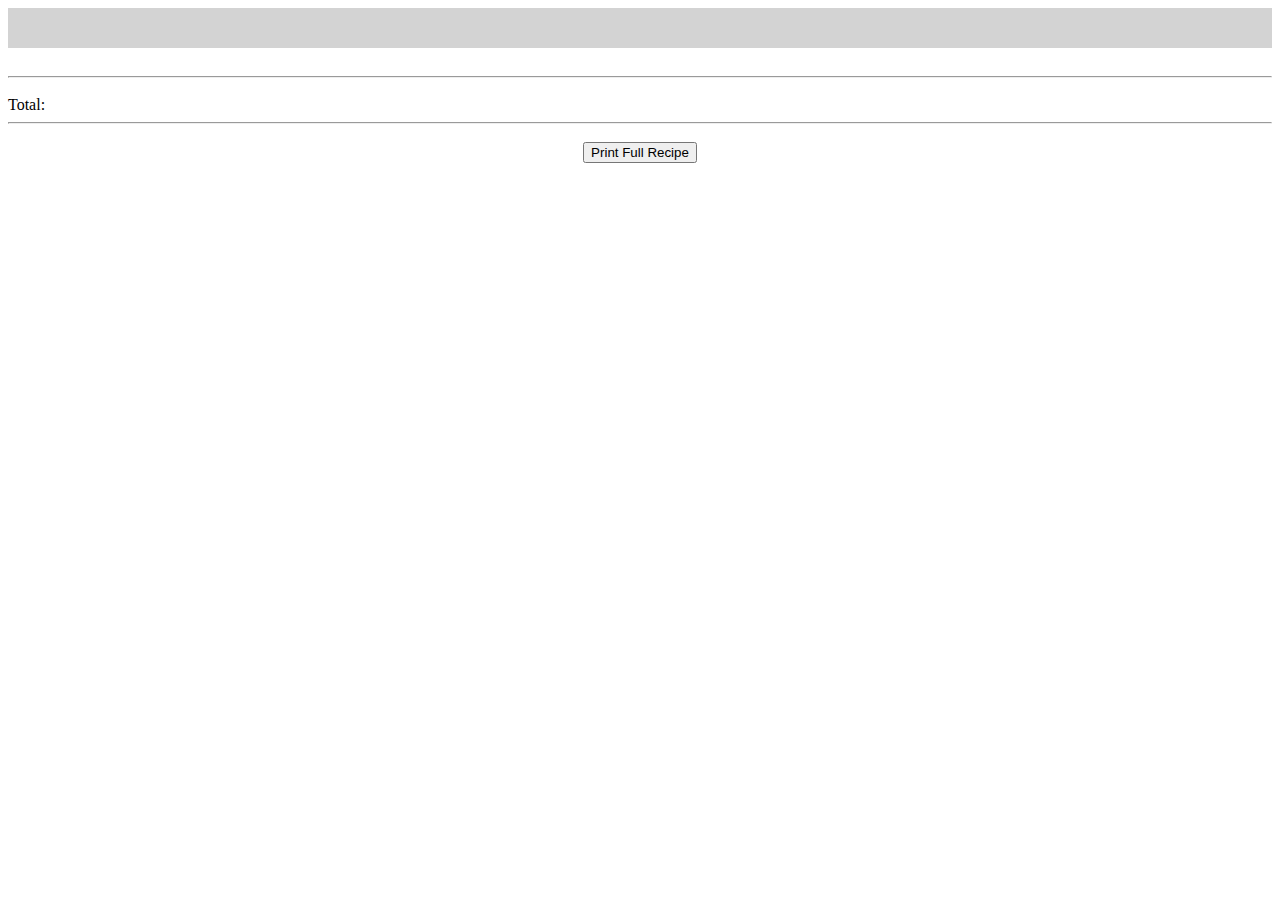
==== dinnerOverview.html @ 3c38be15 "finished" ====
<!DOCTYPE html>
<html lang="en">
<head>
    <meta charset="utf-8">
    <meta http-equiv="X-UA-Compatible" content="IE=edge">
    <meta name="viewport" content="width=device-width, initial-scale=1">
    <title>A Web Page</title>

    <!-- Bootstrap CSS -->
    <link rel="stylesheet" href="https://stackpath.bootstrapcdn.com/bootstrap/4.2.1/css/bootstrap.min.css" integrity="sha384-GJzZqFGwb1QTTN6wy59ffF1BuGJpLSa9DkKMp0DgiMDm4iYMj70gZWKYbI706tWS" crossorigin="anonymous">
    <link rel="stylesheet" href="https://use.fontawesome.com/releases/v5.6.3/css/all.css" integrity="sha384-UHRtZLI+pbxtHCWp1t77Bi1L4ZtiqrqD80Kn4Z8NTSRyMA2Fd33n5dQ8lWUE00s/" crossorigin="anonymous">
    <link rel="stylesheet" href="style.css">
</head>
<body>
<div id="header" class="header" align="center"></div>
<div id="overview_content" class="container-fluid" style="padding-left: 0; padding-right: 0;">
    <div id="topbar" style="padding: 10px 10px 10px 10px;"></div>
    <hr>
    <div class="container-fluid">
        <div id="dishOverview_content">
            <div class="row">
                <div id="menuOverview" class="col-md-4"></div>
                <div id="dishes" class="col-md-4" style="padding-top: 10px;"></div>
                <div class="col-md-4" style="align-self: flex-end;">
                    <div style="border-left:1px solid lightgray; height:max-content"></div>
                    <div class="row align-items-end">Total:</div>
                    <div id="total" class="row align-items-end"></div>
                </div>
            </div>
        </div>
    </div>

    <hr>

    <div id="print_recipe" style="padding: 10px 10px 10px 10px;">
        <div class="container-fluid pt-10 pb-10" id="menu">
            <div class="row">
                <div class="col"></div>
                <div class="col">
                    <div align="center"> <button type="button" class="btn btn-info">Print Full Recipe</button></div>
                </div>
                <div class="col"></div>
            </div>
        </div>
    </div>

</div>
</div>
<!-- jQuery -->
<!-- Bootstrap JavaScript, needed if you want for instance tabs, models, popovers etc. -->
<script src="https://code.jquery.com/jquery-3.3.1.slim.min.js" integrity="sha384-q8i/X+965DzO0rT7abK41JStQIAqVgRVzpbzo5smXKp4YfRvH+8abtTE1Pi6jizo" crossorigin="anonymous"></script>
<script src="https://cdnjs.cloudflare.com/ajax/libs/popper.js/1.14.6/umd/popper.min.js" integrity="sha384-wHAiFfRlMFy6i5SRaxvfOCifBUQy1xHdJ/yoi7FRNXMRBu5WHdZYu1hA6ZOblgut" crossorigin="anonymous"></script>
<script src="https://stackpath.bootstrapcdn.com/bootstrap/4.2.1/js/bootstrap.min.js" integrity="sha384-B0UglyR+jN6CkvvICOB2joaf5I4l3gm9GU6Hc1og6Ls7i6U/mkkaduKaBhlAXv9k" crossorigin="anonymous"></script>

<!-- The application JavaScript code -->
<script src="js/app.js"></script>
<script src="js/model/dinnerModel.js"></script>
<script src="js/view/exampleView.js"></script>
<script src="js/view/selectDishView.js"></script>
<script src="js/view/selectDishAgainView.js"></script>
<script src="js/view/dinnerPrintoutView.js"></script>
<script src="js/view/dishDetailsView.js"></script>
<script src="js/view/dinnerOverviewView.js"></script>
<script src="js/view/headerView.js"></script>
<script src="js/view/topbarView.js"></script>
<script src="js/view/menu.js"></script>
<!-- TODO: Here you should include JS code for your other views -->
</body>
</html>
---- style.css ----
.header {
    padding: 20px;
    background-color: lightgray;
}
.body_text {
    padding: 20px;
}
.ver_align_middle {
    vertical-align:middle;
}
.table_top {
    background-color: lightgray;
    border: 1px solid darkgray;
}
.padding {
    margin-top: 110px!important;
}

@media screen and (min-width:576px) {
    #lalala {
        display: block!important;
        visibility:visible!important;
    }
}

@media screen and (min-width:768px) {
    #lalaland {
        display: block!important;
        visibility:visible!important;
    }
}

.blue {
    color: darkcyan;
}
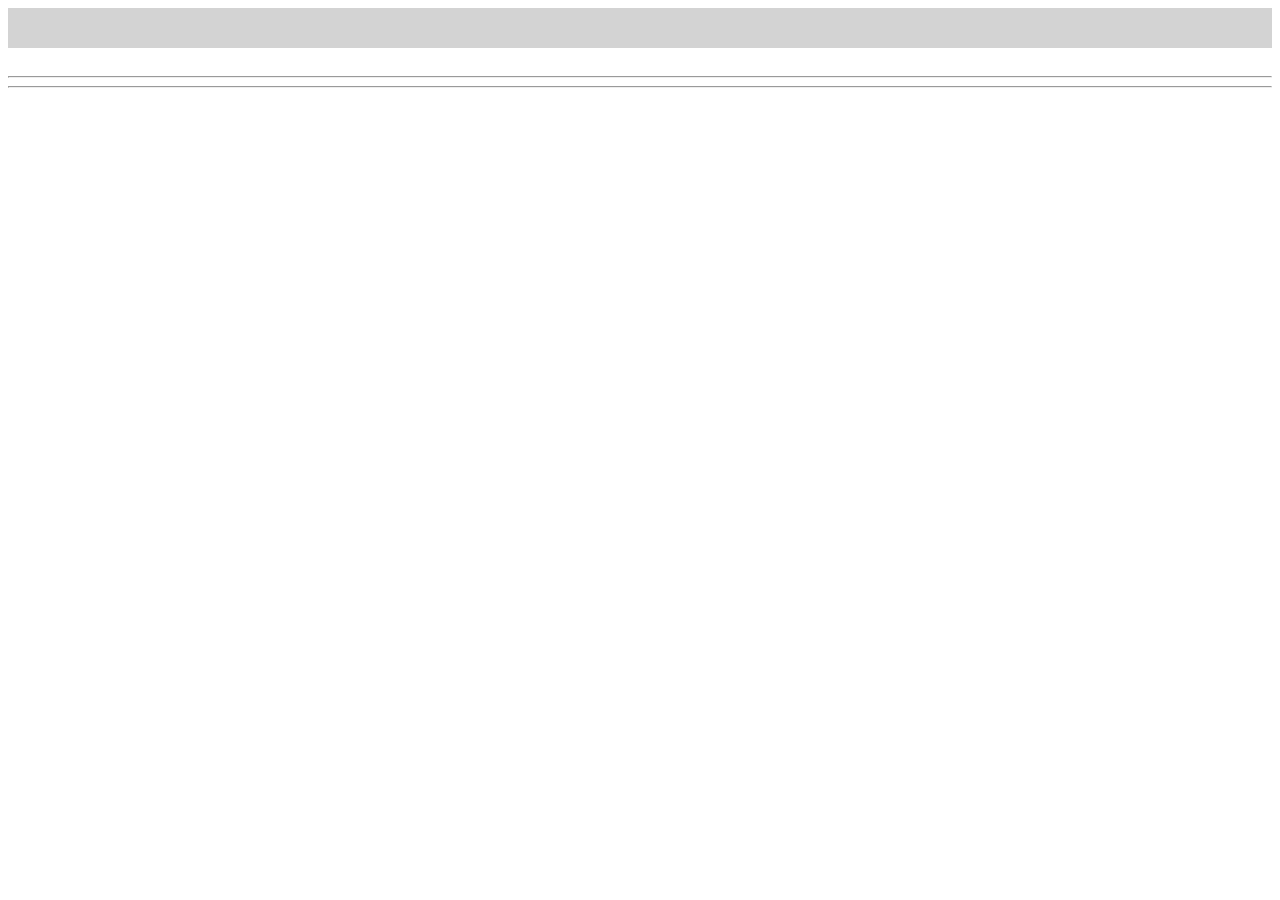
==== commit a6c52da0: "dinnerOverview done" ====
--- a/dinnerOverview.html
+++ b/dinnerOverview.html
@@ -16,34 +16,9 @@
 <div id="overview_content" class="container-fluid" style="padding-left: 0; padding-right: 0;">
     <div id="topbar" style="padding: 10px 10px 10px 10px;"></div>
     <hr>
-    <div class="container-fluid">
-        <div id="dishOverview_content">
-            <div class="row">
-                <div id="menuOverview" class="col-md-4"></div>
-                <div id="dishes" class="col-md-4" style="padding-top: 10px;"></div>
-                <div class="col-md-4" style="align-self: flex-end;">
-                    <div style="border-left:1px solid lightgray; height:max-content"></div>
-                    <div class="row align-items-end">Total:</div>
-                    <div id="total" class="row align-items-end"></div>
-                </div>
-            </div>
-        </div>
-    </div>
-
+    <div id="dishOverview_content" class="container-fluid"></div>
     <hr>
-
-    <div id="print_recipe" style="padding: 10px 10px 10px 10px;">
-        <div class="container-fluid pt-10 pb-10" id="menu">
-            <div class="row">
-                <div class="col"></div>
-                <div class="col">
-                    <div align="center"> <button type="button" class="btn btn-info">Print Full Recipe</button></div>
-                </div>
-                <div class="col"></div>
-            </div>
-        </div>
-    </div>
-
+    <div id="print_recipe" style="padding: 10px 10px 10px 10px;"></div>
 </div>
 </div>
 <!-- jQuery -->
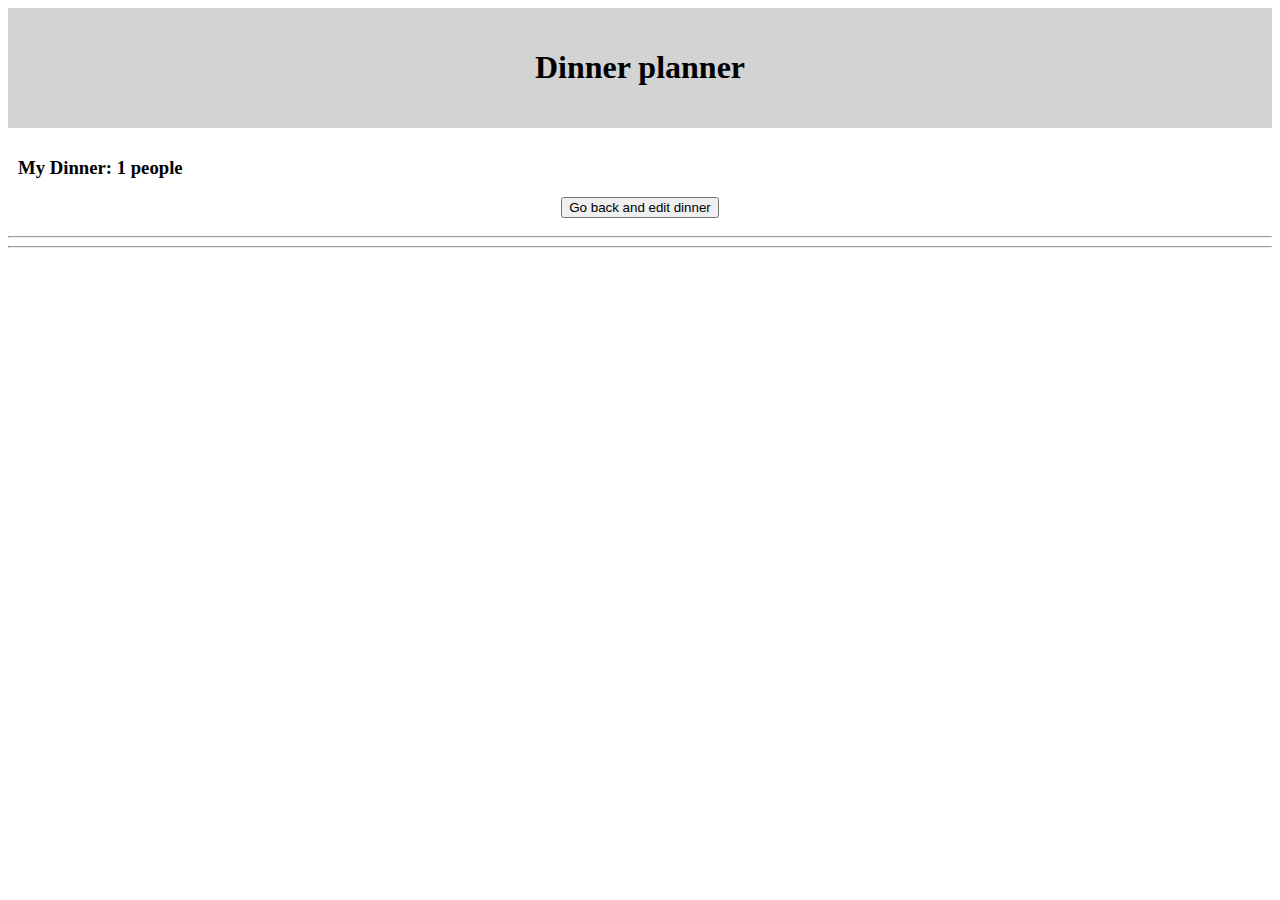
==== commit b3c11de9: "fixing little stuff, search improvements" ====
--- a/dinnerOverview.html
+++ b/dinnerOverview.html
@@ -32,13 +32,12 @@
 <script src="js/model/dinnerModel.js"></script>
 <script src="js/view/exampleView.js"></script>
 <script src="js/view/selectDishView.js"></script>
-<script src="js/view/selectDishAgainView.js"></script>
 <script src="js/view/dinnerPrintoutView.js"></script>
 <script src="js/view/dishDetailsView.js"></script>
 <script src="js/view/dinnerOverviewView.js"></script>
 <script src="js/view/headerView.js"></script>
 <script src="js/view/topbarView.js"></script>
-<script src="js/view/menu.js"></script>
+<script src="js/view/menuView.js"></script>
 <!-- TODO: Here you should include JS code for your other views -->
 </body>
 </html>--- a/style.css
+++ b/style.css
@@ -14,6 +14,15 @@
 }
 .padding {
     margin-top: 110px!important;
+}
+.padding_5 {
+    padding: 5px;
+}
+.padding_10 {
+    padding: 10px;
+}
+.margin_5 {
+    margin: 5px;
 }
 
 @media screen and (min-width:576px) {
